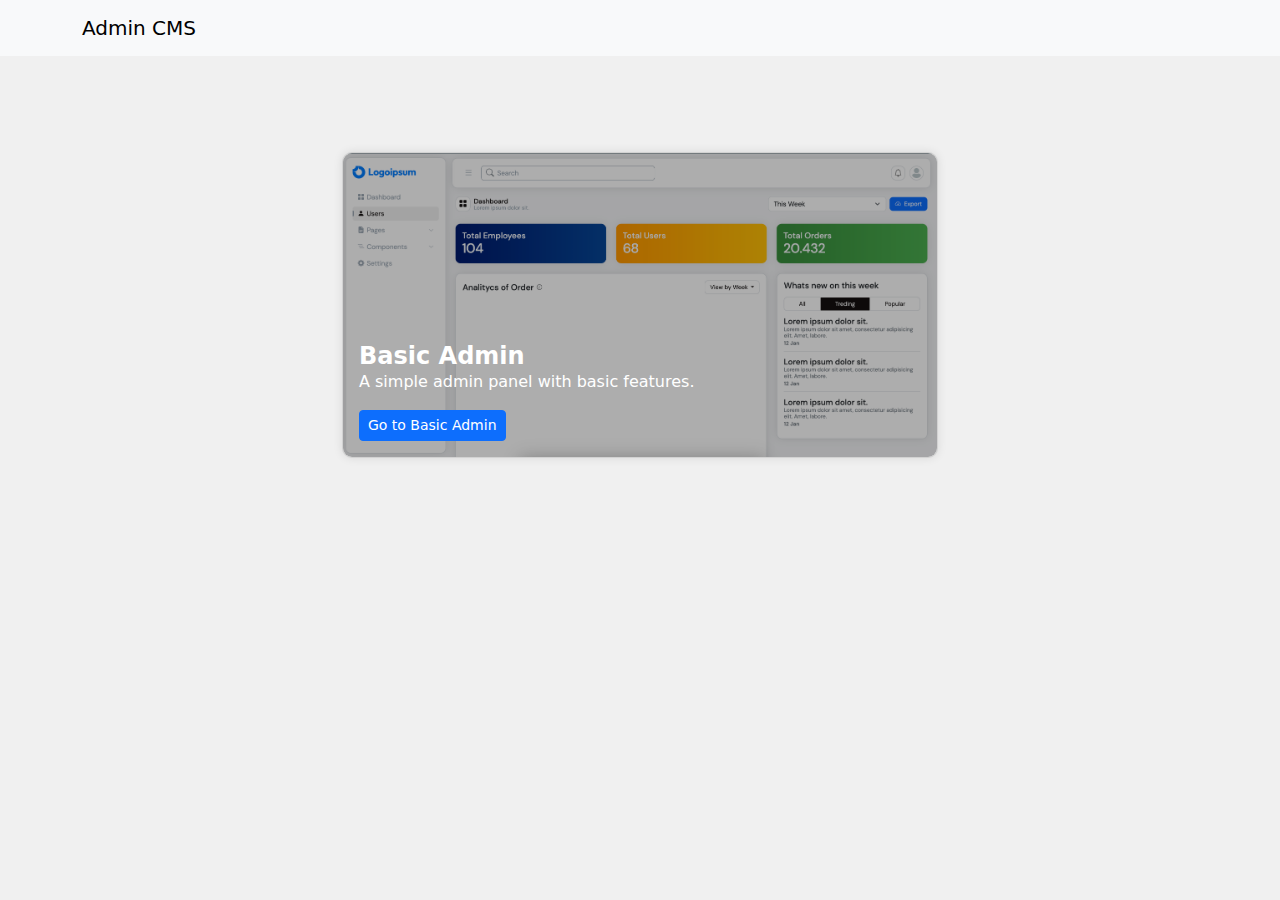
==== index.html @ 4352b049 "update styles and structure for basic admin interface" ====
<!doctype html>
<html lang="en">

<head>
    <meta charset="utf-8">
    <meta name="viewport" content="width=device-width, initial-scale=1">
    <title>Admin CMS</title>

    <link href="https://cdn.jsdelivr.net/npm/bootstrap@5.3.3/dist/css/bootstrap.min.css" rel="stylesheet"
        integrity="sha384-QWTKZyjpPEjISv5WaRU9OFeRpok6YctnYmDr5pNlyT2bRjXh0JMhjY6hW+ALEwIH" crossorigin="anonymous">
    
    <!-- Custom Css -->
    <link rel="stylesheet" href="assets/css/style.css">
</head>

<body>
    <nav class="navbar navbar-expand-lg bg-body-tertiary">
        <div class="container">
            <a class="navbar-brand" href="#">Admin CMS</a>
            <button class="navbar-toggler" type="button" data-bs-toggle="collapse"
                data-bs-target="#navbarSupportedContent" aria-controls="navbarSupportedContent" aria-expanded="false"
                aria-label="Toggle navigation">
                <span class="navbar-toggler-icon"></span>
            </button>
            <div class="collapse navbar-collapse" id="navbarSupportedContent">
                <ul class="navbar-nav me-auto mb-2 mb-lg-0">

                </ul>
            </div>
        </div>
    </nav>

    <main>
        <div class="container-fluid">
            <div class="row justify-content-center">
                <div class="col-6 card-content">
                    <div class="card">
                        <img src="assets/img/basic-admin.png" class="img-fluid" alt="Basic Admin">
                        <div class="card-body">
                            <div class="card-img-overlay">
                                <h5 class="card-title">Basic Admin</h5>
                                <p class="card-text">A simple admin panel with basic features.</p>
                                <a href="/basic-admin/index.html" class="btn btn-primary btn-sm">Go to Basic Admin</a>
                            </div>
                        </div>
                    </div>
                </div>
            </div>
        </div>
    </main>

    <script src="https://cdn.jsdelivr.net/npm/@popperjs/core@2.11.8/dist/umd/popper.min.js"
        integrity="sha384-I7E8VVD/ismYTF4hNIPjVp/Zjvgyol6VFvRkX/vR+Vc4jQkC+hVqc2pM8ODewa9r"
        crossorigin="anonymous"></script>
    <script src="https://cdn.jsdelivr.net/npm/bootstrap@5.3.3/dist/js/bootstrap.min.js"
        integrity="sha384-0pUGZvbkm6XF6gxjEnlmuGrJXVbNuzT9qBBavbLwCsOGabYfZo0T0to5eqruptLy"
        crossorigin="anonymous"></script>
</body>

</html>
---- assets/css/style.css ----
:root {
    --background-color: #f0f0f0;
    --primary-color: #007bff;
    --secondary-color: #6c757d;
}

* {
    margin: 0;
    padding: 0;
    box-sizing: border-box;
}

body {
    background-color: var(--background-color);
}

main {
    padding: 6rem 20px;
}

.card-content .card {
    overflow: hidden;
    border-radius: 10px;
    box-shadow: 0 0 10px rgba(0, 0, 0, 0.1);
}

.card-content .card::before {
    content: '';
    position: absolute;
    top: 0;
    left: 0;
    width: 100%;
    height: 100%;
    background: color-mix(in srgb, rgba(0, 0, 0, 0.8), transparent 60%);
    z-index: 1;
}

.card-content .card img {
    width: 100%;
    height: 100%;
    object-fit: cover;
}

.card-content .card .card-body {
    border-radius: 10px;
    position: absolute;
    z-index: 2;
    bottom: 0;
    left: 0;
    padding: 0;
}

.card-content .card .card-body .card-img-overlay {
    position: relative;
    width: 100%;
    display: flex;
    flex-direction: column;
    justify-content: start;
    align-items: start;
}

.card-content .card .card-body h5 {
    color: #fff;
    font-size: 1.5rem;
    font-weight: 700;
    margin-bottom: 0;
}

.card-content .card .card-body p {
    color: #fff;
    font-size: 1rem;
    font-weight: 400;
    margin-bottom: 1rem;
}
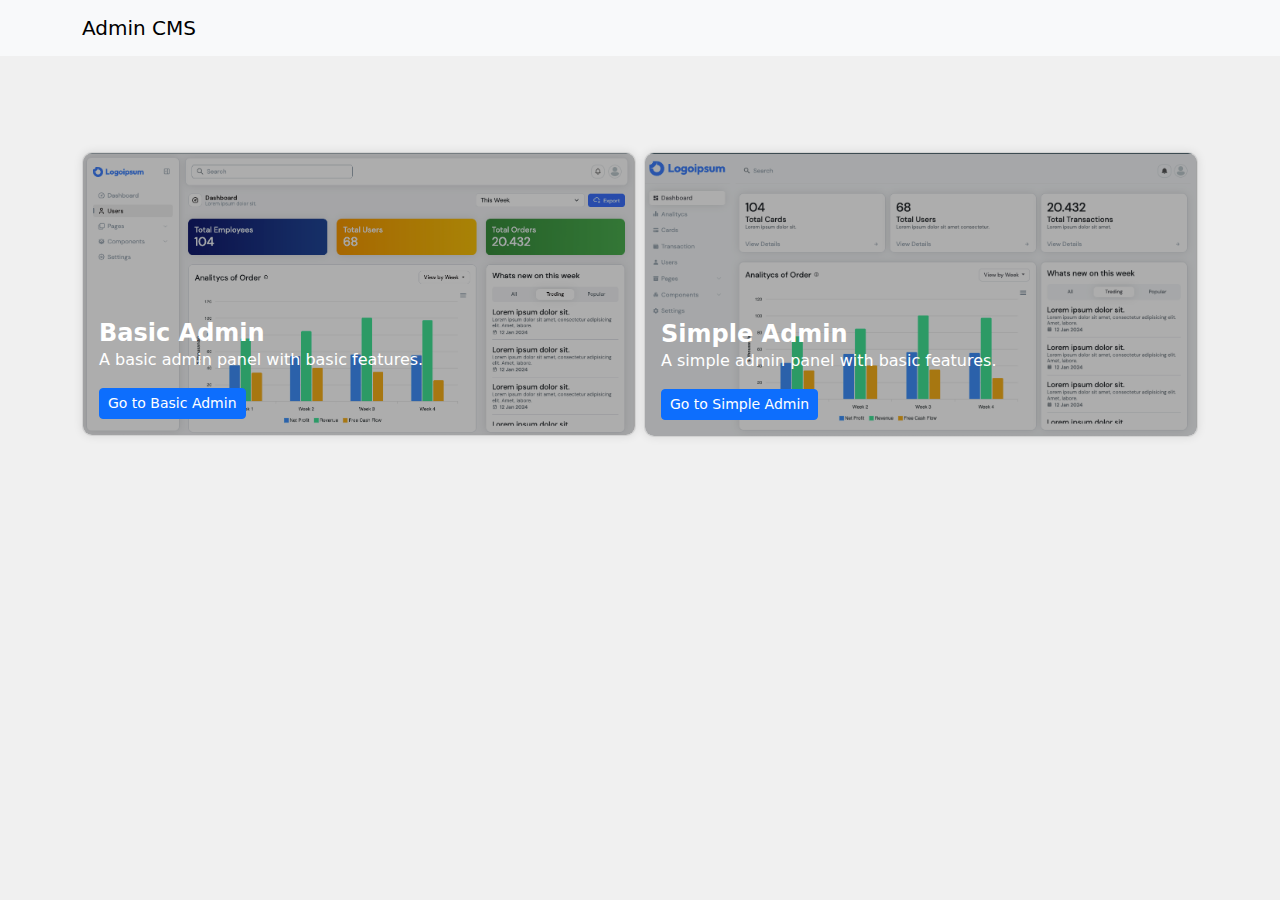
==== commit 8ebe84b1: "refactor layout and styles for admin panels; remove unused navbar and sidebar components" ====
--- a/index.html
+++ b/index.html
@@ -31,16 +31,29 @@
     </nav>
 
     <main>
-        <div class="container-fluid">
-            <div class="row justify-content-center">
-                <div class="col-6 card-content">
+        <div class="container">
+            <div class="row justify-content-center g-2">
+                <div class="col-8 col-md-6 card-content">
                     <div class="card">
                         <img src="assets/img/basic-admin.png" class="img-fluid" alt="Basic Admin">
                         <div class="card-body">
                             <div class="card-img-overlay">
-                                <h5 class="card-title">Basic Admin</h5>
-                                <p class="card-text">A simple admin panel with basic features.</p>
-                                <a href="/basic-admin/index.html" class="btn btn-primary btn-sm">Go to Basic Admin</a>
+                                <h5 class="card-title-text">Basic Admin</h5>
+                                <p class="card-title-subtext">A basic admin panel with basic features.</p>
+                                <a href="https://baguspanji.github.io/admin-cms-html/basic-admin" class="btn btn-primary btn-sm">Go to Basic Admin</a>
+                            </div>
+                        </div>
+                    </div>
+                </div>
+                
+                <div class="col-8 col-md-6 card-content">
+                    <div class="card">
+                        <img src="assets/img/simple-admin.png" class="img-fluid" alt="Basic Admin">
+                        <div class="card-body">
+                            <div class="card-img-overlay">
+                                <h5 class="card-title-text">Simple Admin</h5>
+                                <p class="card-title-subtext">A simple admin panel with basic features.</p>
+                                <a href="https://baguspanji.github.io/admin-cms-html/simple-admin" class="btn btn-primary btn-sm">Go to Simple Admin</a>
                             </div>
                         </div>
                     </div>
